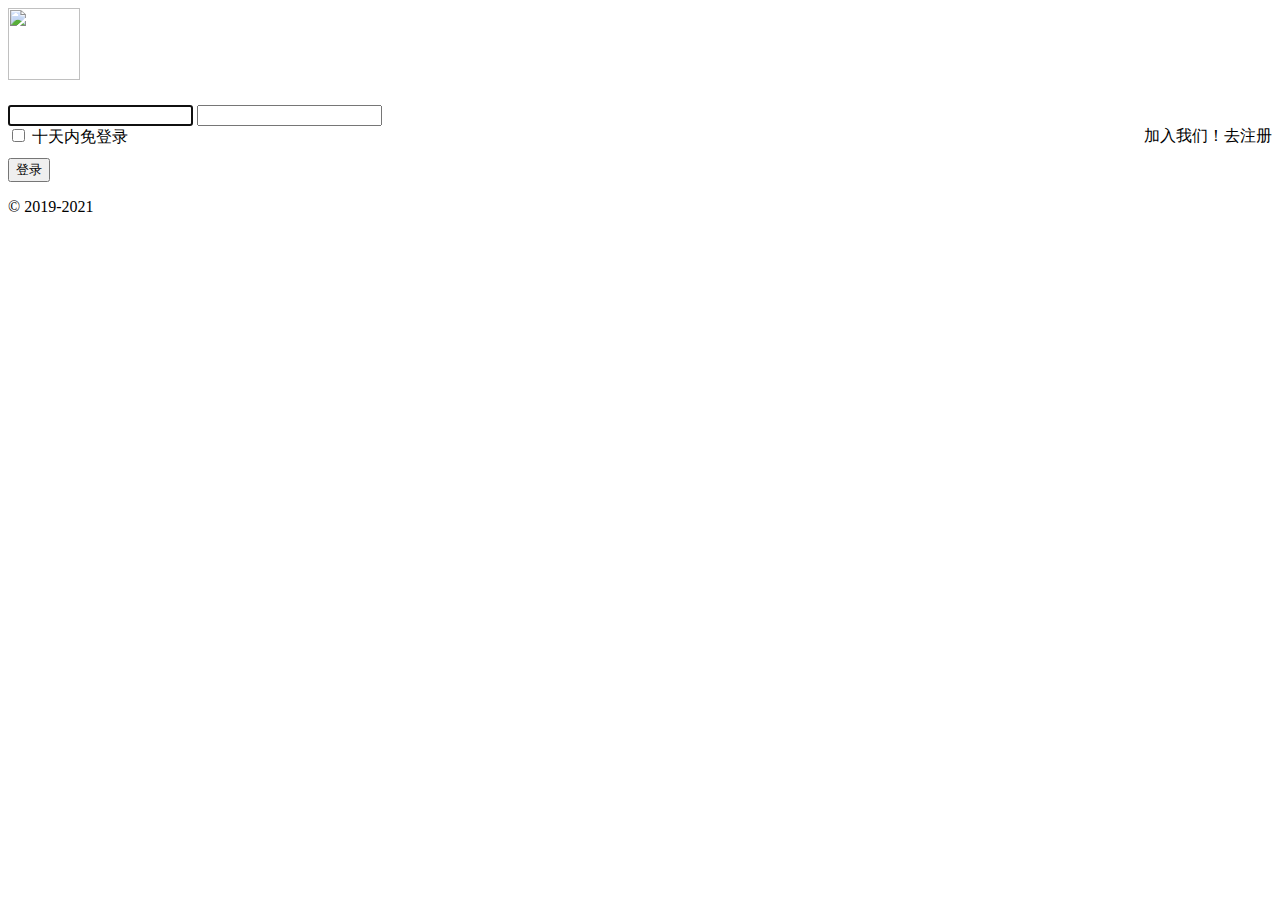
==== src/main/resources/templates/login.html @ d1a95c71 "大体完成" ====
<!DOCTYPE html>
<html lang="en" xmlns:th="http://www.thymeleaf.org">
<head>
    <meta http-equiv="Content-Type" content="text/html; charset=UTF-8">
    <title>登录</title>
    <!-- Bootstrap core CSS -->
    <link th:href="@{https://stackpath.bootstrapcdn.com/bootstrap/4.5.2/css/bootstrap.min.css}" rel="stylesheet">
    <!-- Custom styles for this template -->
    <link th:href="@{/css/signin.css}" rel="stylesheet">
</head>

<body class="text-center">
<form id="form" class="form-signin" th:action="@{/user/login}" method="post" onsubmit="return encrypt()">
    <img class="mb-4" th:src="@{/upload/userHeadImg/user-default-headImage.jpg}" alt="" width="72" height="72" src="">
    <h1 class="h3 mb-3 font-weight-normal" th:text="请登录"></h1>
    <p style="color: red;text-align: left;margin: 0;" th:text="${msg}"></p>
    <label class="sr-only" for="username" th:text="用户名"></label>
    <input type="text" class="form-control" id="username" name="username" th:placeholder="用户名" required autofocus>
    <label class="sr-only" for="password" th:text="密码"></label>
    <input type="password" class="form-control" id="password" name="password" th:placeholder="密码" required>
    <input type="password" id="pwd" name="pwd" hidden>
    <div class="checkbox mb-3" style="height: 32px">
        <label style="float: left;">
            <input type="checkbox" name="remember-me"> 十天内免登录
        </label>
        <div style="height: 32px; float: right;">
            加入我们！<a th:href="@{/user/register}">去注册</a>
        </div>
    </div>
    <button id="btn" class="btn btn-lg btn-primary btn-block">登录</button>
    <p class="mt-5 mb-3 text-muted">© 2019-2021</p>
</form>

<script th:src="@{https://cdn.bootcss.com/blueimp-md5/2.10.0/js/md5.min.js}"></script>
<script th:src="@{https://cdn.bootcdn.net/ajax/libs/jquery/3.5.1/jquery.min.js}"></script>
<script>
    if ([[${session.user!=null}]]){
        window.location.href="/goods/all/recent/1";
    }

    let msg, username, password, pwd;
    msg = $("#msg");
    username = $("#username");
    password = $("#password");
    pwd = $("#pwd");

    function encrypt(){
        pwd.val(md5(username.val()+password.val()));
        return true
    }

    // $("#btn").click(function () {
    //     pwd.val(md5(username.val()+password.val()));
    //     $.ajax({
    //         type: "post",
    //         url: "/user/login",
    //         data: {"username":username.val(), "pwd":pwd.val()},
    //         //dataType: "json",
    //         success: function (data) {
    //             if (data!==null){
    //                 msg.val(data);
    //             }
    //             // window.location.href = "/";
    //         }
    //     });
    //
    // });
</script>
</body>

</html>
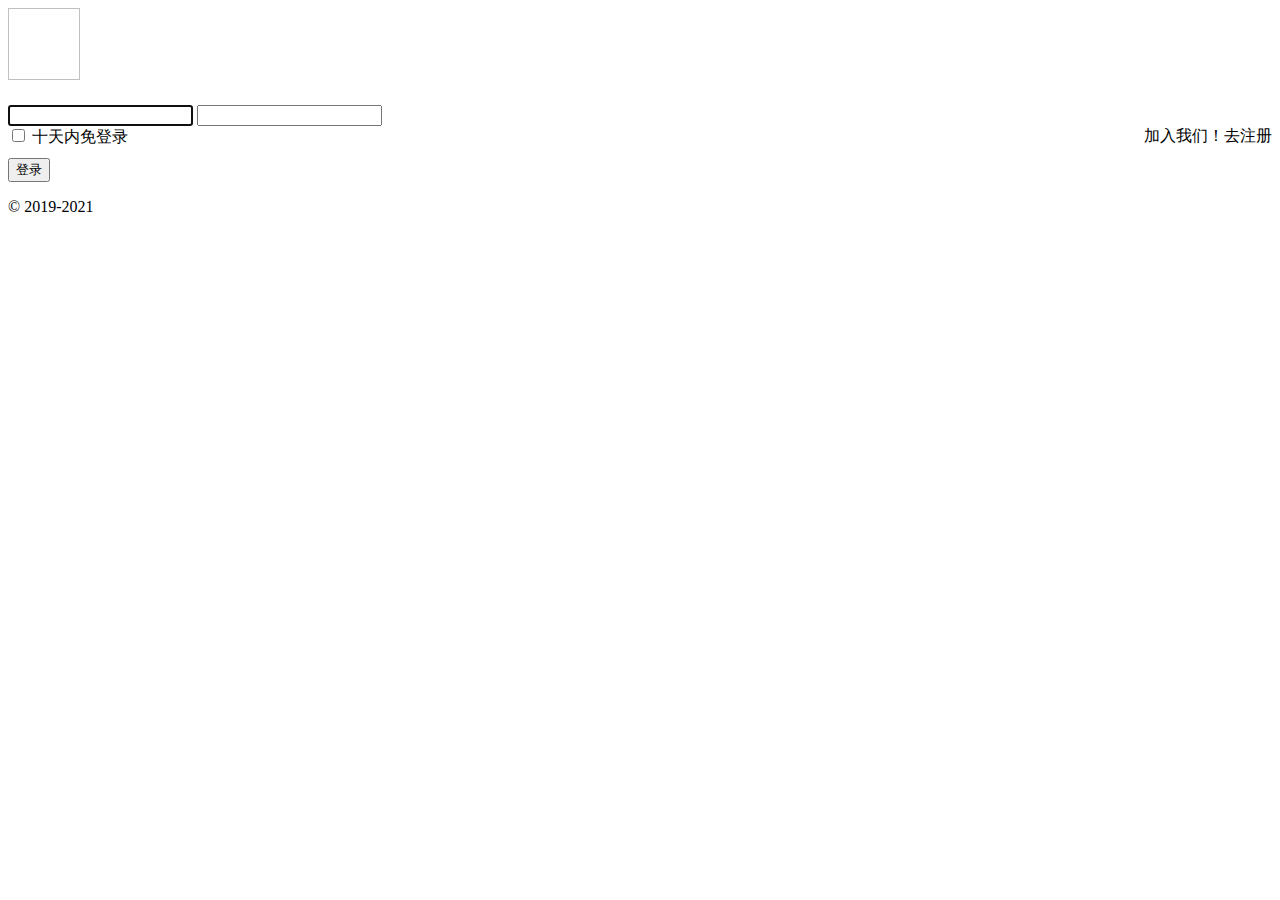
==== commit e8d3aa44: "更新了一些内容" ====
--- a/src/main/resources/templates/login.html
+++ b/src/main/resources/templates/login.html
@@ -1,5 +1,5 @@
 <!DOCTYPE html>
-<html lang="en" xmlns:th="http://www.thymeleaf.org">
+<html lang="zh" xmlns:th="http://www.thymeleaf.org">
 <head>
     <meta http-equiv="Content-Type" content="text/html; charset=UTF-8">
     <title>登录</title>
@@ -11,7 +11,7 @@
 
 <body class="text-center">
 <form id="form" class="form-signin" th:action="@{/user/login}" method="post" onsubmit="return encrypt()">
-    <img class="mb-4" th:src="@{/upload/userHeadImg/user-default-headImage.jpg}" alt="" width="72" height="72" src="">
+    <img class="mb-4" th:src="@{/upload/userHeadImg/user-default-headImage.jpg}" alt="" width="72" height="72">
     <h1 class="h3 mb-3 font-weight-normal" th:text="请登录"></h1>
     <p style="color: red;text-align: left;margin: 0;" th:text="${msg}"></p>
     <label class="sr-only" for="username" th:text="用户名"></label>
